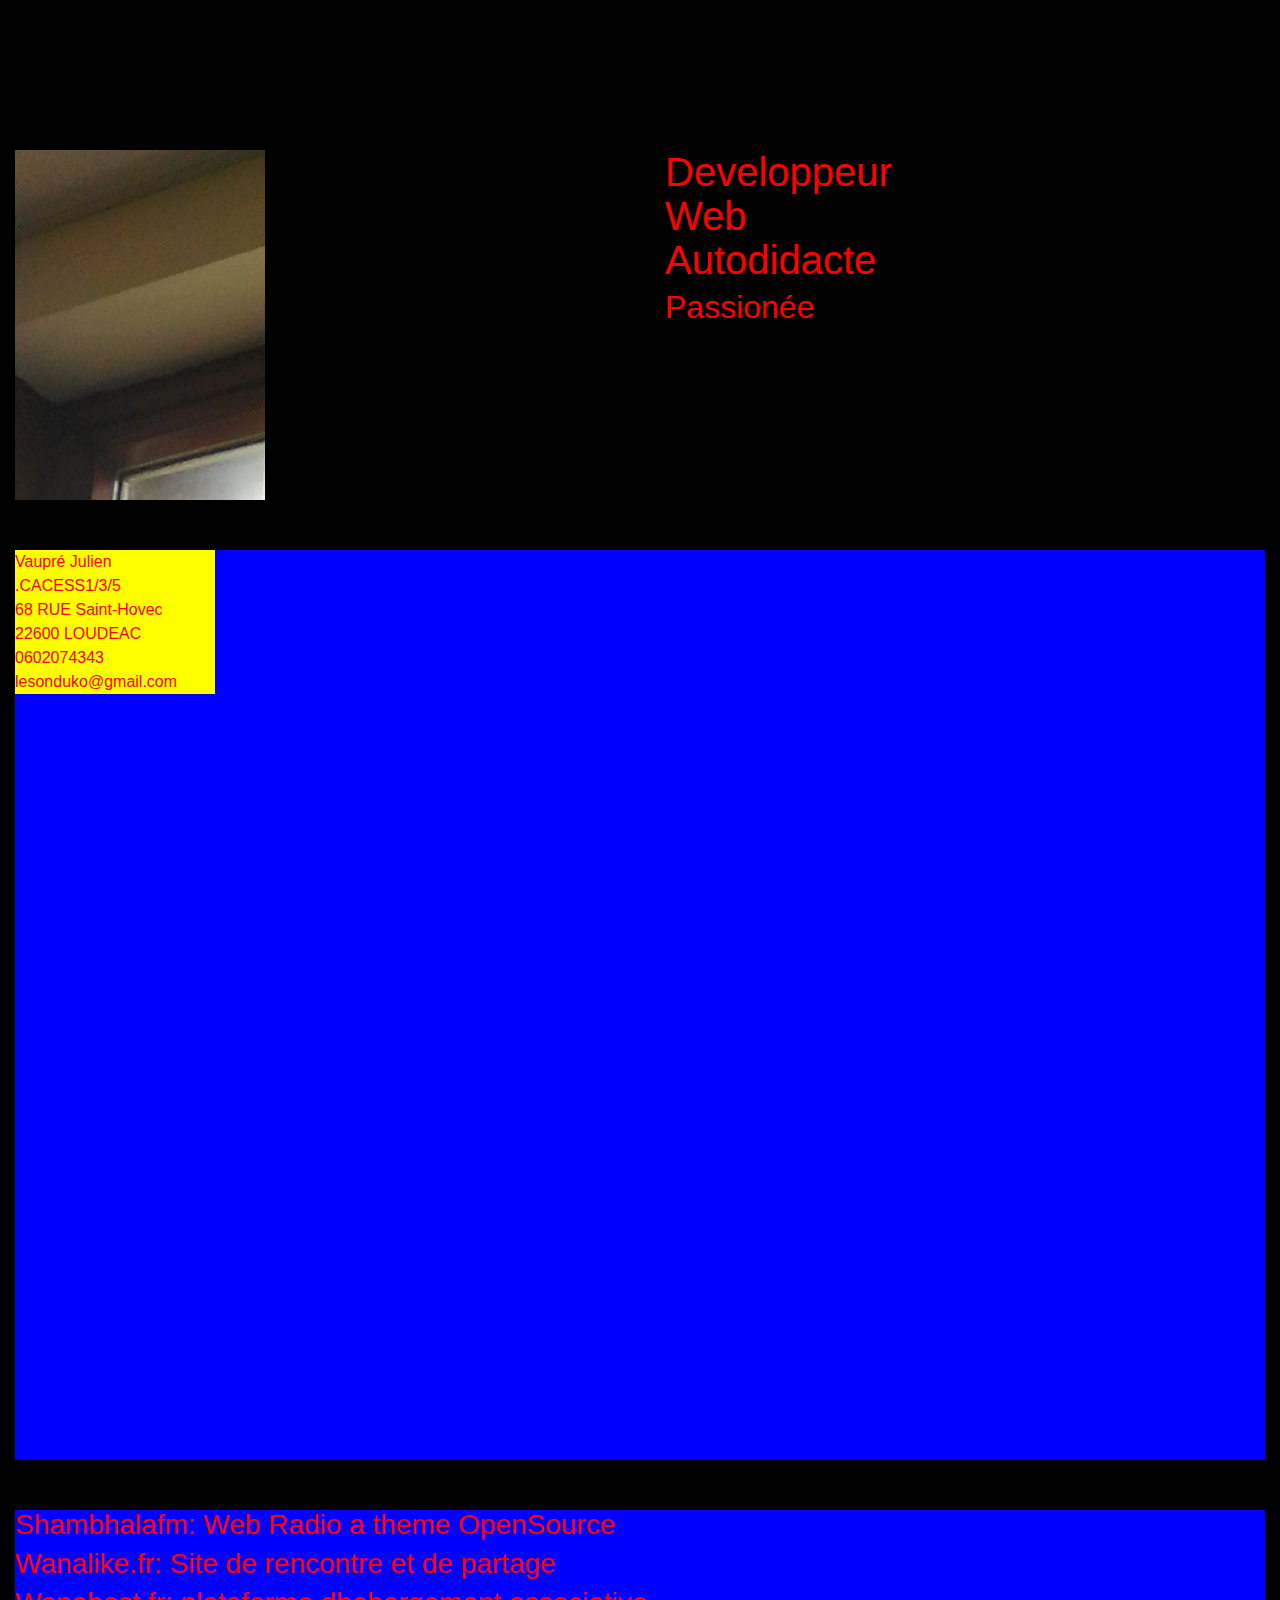
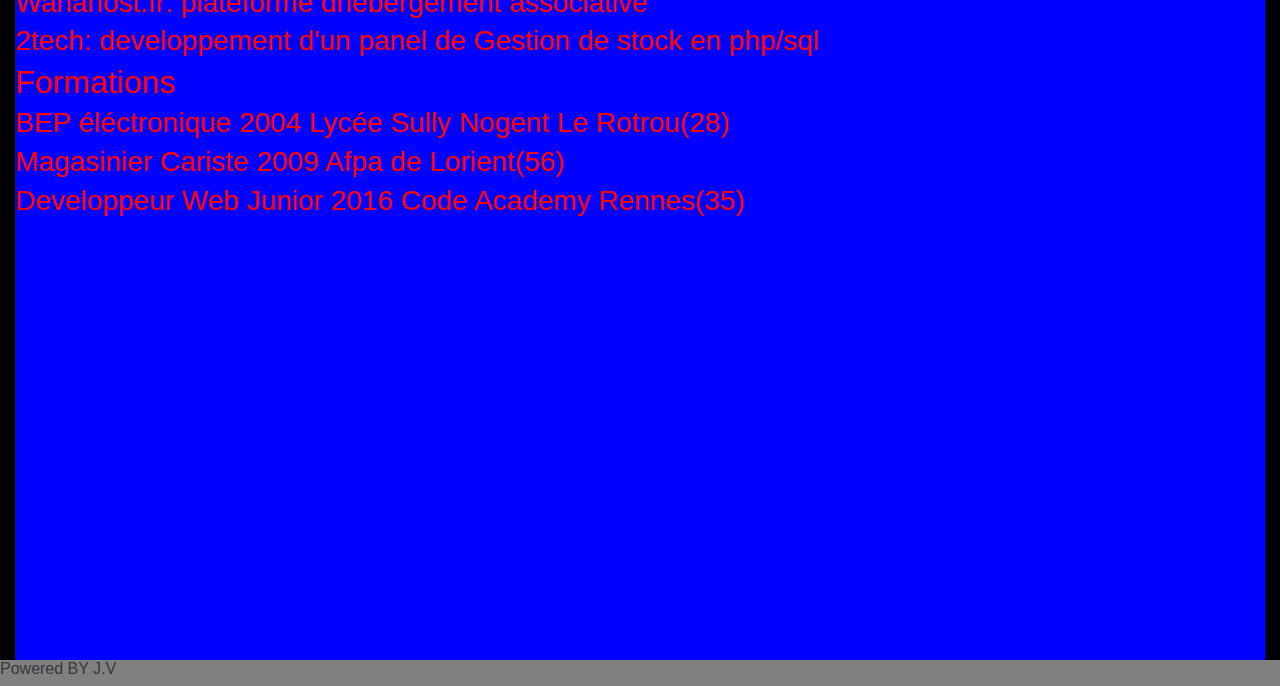
==== JulienV.html @ 18e41a87 "solved js and css in progress" ====
<!DOCTYPE>
<html>
<head>
    <meta charset="utf-8">
    <meta name="viewport" content="width=device-width, initial-scale=1">
  <title>Developper Web</title>
  <!--font-->
  <link href="https://fonts.googleapis.com/css?family=Josefin+Sans" rel="stylesheet" type="text/css">
  <link href="https://fonts.googleapis.com/css?family=Bitter" rel="stylesheet" type="text/css">
  <link href='https://fonts.googleapis.com/css?family=Lobster' rel='stylesheet' type='text/css'>
  <link href='https://fonts.googleapis.com/css?family=Faster+One' rel='stylesheet' type='text/css'> 
  <link href='https://fonts.googleapis.com/css?family=VT323' rel='stylesheet' type='text/css'>
  	<!--view-->	
	  <meta name="viewport" content="width=device-width, initial-scale=1.0">
	  <!--css-->
	  <link rel="stylesheet" href="css/bootstrap.min.css">
	  
	  <link rel="stylesheet" type="text/css" href="css/JulienV.css">
	 
	  <script src="https://maxcdn.bootstrapcdn.com/bootstrap/4.0.0-alpha.4/js/bootstrap.min.js" integrity="sha384-VjEeINv9OSwtWFLAtmc4JCtEJXXBub00gtSnszmspDLCtC0I4z4nqz7rEFbIZLLU" crossorigin="anonymous"></script>



  </head>

  <body>
  <div class="container-fluid">
	<header>
		<div class="pres">
			<h1>Developpeur Web Autodidacte</h1>
			<h2>Passionée</h2>
		</div>
		<div class="photo"></div>
	</header>	

	<section >
			<div class="coord">
				<p> 
					Vaupré Julien<br>
					.CACESS1/3/5 <br>
					68 RUE Saint-Hovec <br>
					22600 LOUDEAC <br>
					0602074343<br>
					lesonduko@gmail.com
				</p>
			</div>
	
			<div class="techno">
				<div class="col-md-3">
			 		<div class="img1"></div>
			 	</div>	
			 	<div class="col-md-3">
			 		<div class="img1"></div>
			 	</div>
			 	<div class="col-md-3">
			 		<div class="img1"></div>
			 	</div>
			 	<div class="col-md-3">
			 		<div class="img1"></div>
			 	</div>
		 	</div>		
    </section>

    <section>
    		<div class="main">
    		
				<div class="proj">
					<img src=""/><h3>Shambhalafm: Web Radio a theme OpenSource</h3>
					<img src=""/><h3>Wanalike.fr: Site de rencontre et de partage </h3>
					<img src=""/><h3>Wanahost.fr: plateforme dhebergement associative</h3>
					<img src=""/><h3>2tech: developpement d'un panel de Gestion de stock en php/sql</h3>
			</div>

				<div class=""></div>
			<div class="form">
					<h2>Formations</h2>
					<h3>BEP éléctronique
             		2004 Lycée Sully Nogent Le Rotrou(28)</h3>
              
             		<h3>Magasinier Cariste
             	 	2009 Afpa de Lorient(56) </h3>
             		<h3>Developpeur Web Junior
             		2016 Code Academy Rennes(35)</h3>		



				</div>
    		</div>	
    </section>
	
	   










	</div>
  </body>

  <footer>
  	<h6>Powered BY J.V</h6>


  </footer>

  </html>
---- css/JulienV.css ----
body{
	margin:0;
	padding:0;
	background-color: grey!important;



}

div.container-fluid{
	
	background-color: black;
	color:red;

}

section{

	background-color: blue;
	margin-top: 50px;
	


}


.photo{

	height: 350px;
	width: 250px;
	/*background-color: red!important;*/
	background:url("../img/me.jpg");
	
}

div.pres{
	padding-top: 150px; 
	margin-left: 650px;
	height: 150px;
	width: 250px;

}

div.coord{
	width:200px;
	background-color:yellow;


}

.techno{
	
	height: 750px;
	width: 1080px;


}

div.img1{
	height: 350px;
	width: 250px;
	background:url("..img/me.jpg");	




}

div.img2{

	height: 350px;
	width: 250px;
	background:url("..img/me.jpg");


	
}

div.img3{


	height: 350px;
	width: 250px;
	background:url("..img/me.jpg");

	
}

div.img4{

	height: 350px;
	width: 250px;
	background:url("..img/me.jpg");

	
}

div.main{

	height: 750px;
	width: 80%;

}
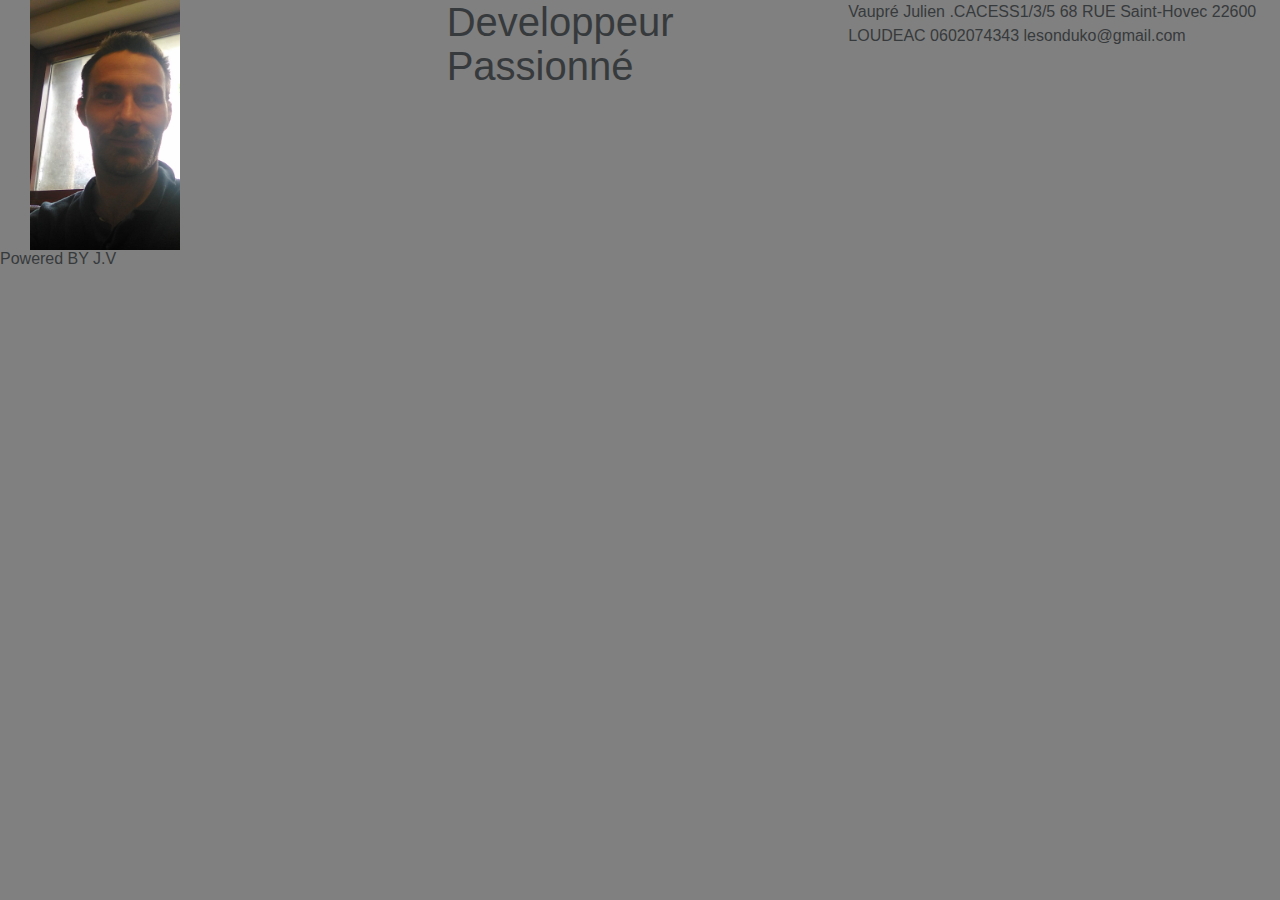
==== commit b419937f: "restarting dev of cv" ====
--- a/JulienV.html
+++ b/JulienV.html
@@ -26,27 +26,24 @@
 
   <body>
   <div class="container-fluid">
-	<header>
-		<div class="pres">
-			<h1>Developpeur Web Autodidacte</h1>
-			<h2>Passionée</h2>
-		</div>
-		<div class="photo"></div>
-	</header>	
-
-	<section >
-			<div class="coord">
-				<p> 
-					Vaupré Julien<br>
-					.CACESS1/3/5 <br>
-					68 RUE Saint-Hovec <br>
-					22600 LOUDEAC <br>
-					0602074343<br>
-					lesonduko@gmail.com
-				</p>
-			</div>
-	
-			<div class="techno">
+  	<header>
+	  	<div class="col-md-4">
+	  		<img src="img/me.jpg" class="photo" alt="">
+	  	</div>
+	  	<div class="col-md-4">
+	  		<h1>Developpeur Passionné</h1>
+	  	</div>		
+	</header>
+  <section>
+		<p> 
+			Vaupré Julien
+			.CACESS1/3/5 
+			68 RUE Saint-Hovec 
+			22600 LOUDEAC 
+			0602074343
+			lesonduko@gmail.com
+		</p>
+  	<div class="techno">
 				<div class="col-md-3">
 			 		<div class="img1"></div>
 			 	</div>	
@@ -59,54 +56,26 @@
 			 	<div class="col-md-3">
 			 		<div class="img1"></div>
 			 	</div>
-		 	</div>		
-    </section>
-
-    <section>
-    		<div class="main">
-    		
-				<div class="proj">
-					<img src=""/><h3>Shambhalafm: Web Radio a theme OpenSource</h3>
-					<img src=""/><h3>Wanalike.fr: Site de rencontre et de partage </h3>
-					<img src=""/><h3>Wanahost.fr: plateforme dhebergement associative</h3>
-					<img src=""/><h3>2tech: developpement d'un panel de Gestion de stock en php/sql</h3>
-			</div>
-
-				<div class=""></div>
-			<div class="form">
-					<h2>Formations</h2>
-					<h3>BEP éléctronique
-             		2004 Lycée Sully Nogent Le Rotrou(28)</h3>
-              
-             		<h3>Magasinier Cariste
-             	 	2009 Afpa de Lorient(56) </h3>
-             		<h3>Developpeur Web Junior
-             		2016 Code Academy Rennes(35)</h3>		
-
-
-
-				</div>
-    		</div>	
-    </section>
-	
-	   
 
 
 
 
+  </section>
+
+  <section>
+  	
 
 
 
+  </section>
+  		
 
 
 
-	</div>
-  </body>
-
+  </div>
   <footer>
   	<h6>Powered BY J.V</h6>
-
-
   </footer>
+	</body>
 
   </html>--- a/css/JulienV.css
+++ b/css/JulienV.css
@@ -4,102 +4,13 @@
 	margin:0;
 	padding:0;
 	background-color: grey!important;
+}
 
 
 
-}
-
-div.container-fluid{
-	
-	background-color: black;
-	color:red;
-
-}
-
-section{
-
-	background-color: blue;
-	margin-top: 50px;
-	
-
-
+.photo{
+	height: 250px;
+	width: 150px;
 }
 
 
-.photo{
-
-	height: 350px;
-	width: 250px;
-	/*background-color: red!important;*/
-	background:url("../img/me.jpg");
-	
-}
-
-div.pres{
-	padding-top: 150px; 
-	margin-left: 650px;
-	height: 150px;
-	width: 250px;
-
-}
-
-div.coord{
-	width:200px;
-	background-color:yellow;
-
-
-}
-
-.techno{
-	
-	height: 750px;
-	width: 1080px;
-
-
-}
-
-div.img1{
-	height: 350px;
-	width: 250px;
-	background:url("..img/me.jpg");	
-
-
-
-
-}
-
-div.img2{
-
-	height: 350px;
-	width: 250px;
-	background:url("..img/me.jpg");
-
-
-	
-}
-
-div.img3{
-
-
-	height: 350px;
-	width: 250px;
-	background:url("..img/me.jpg");
-
-	
-}
-
-div.img4{
-
-	height: 350px;
-	width: 250px;
-	background:url("..img/me.jpg");
-
-	
-}
-
-div.main{
-
-	height: 750px;
-	width: 80%;
-
-}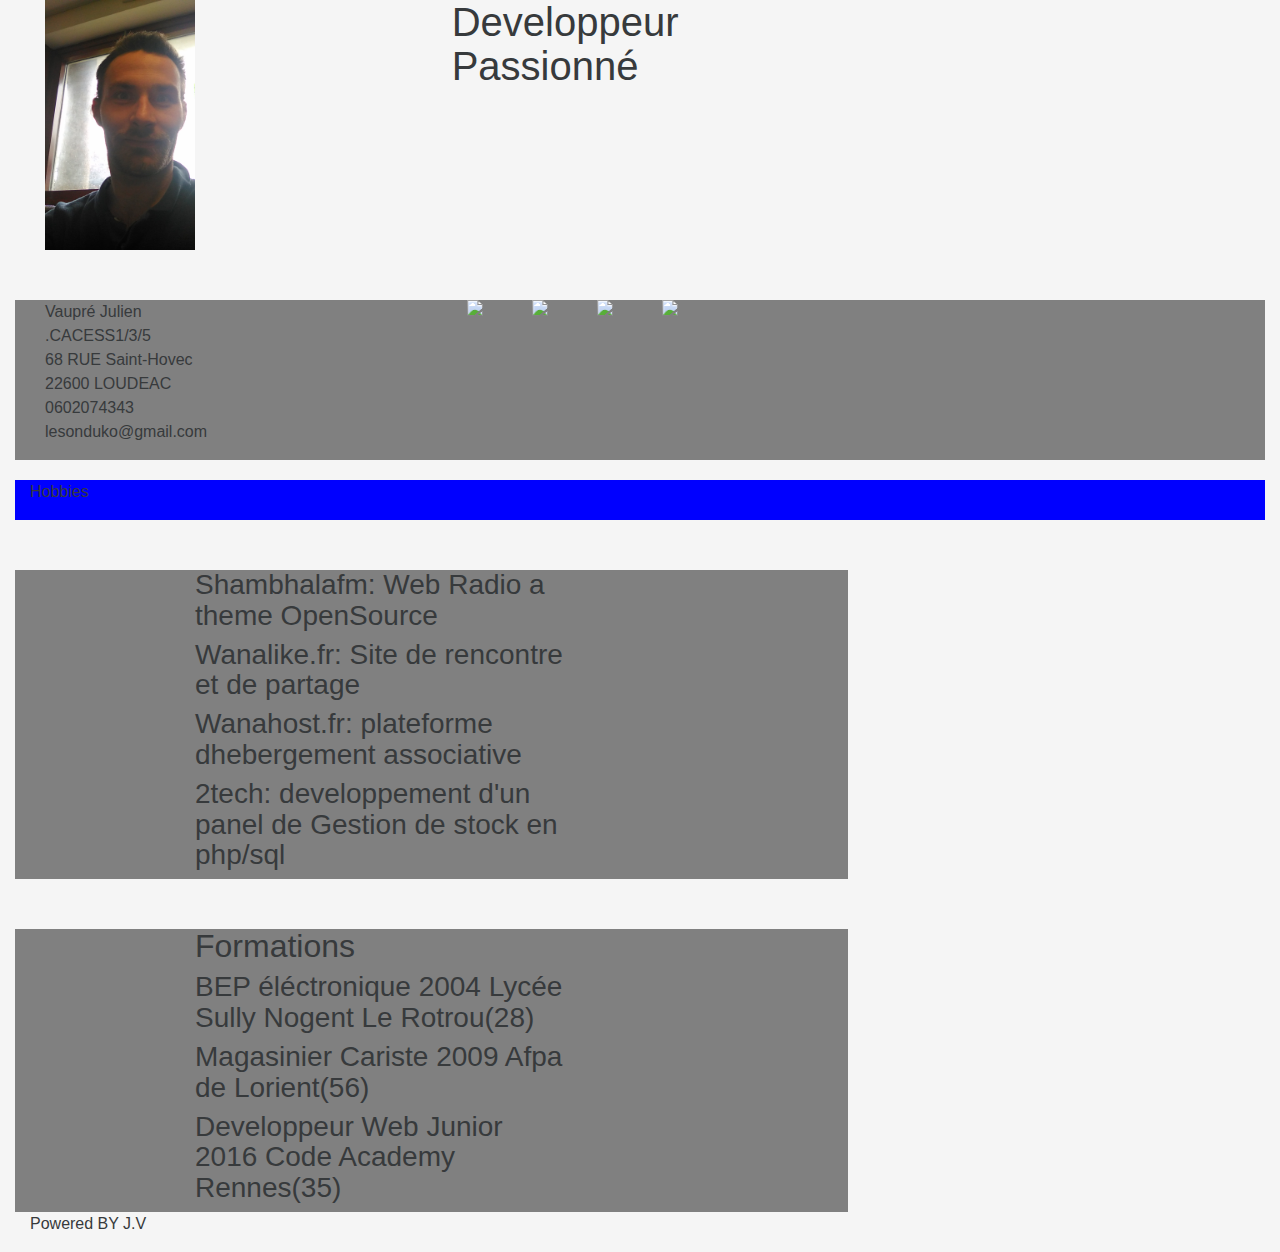
==== commit 70c97187: "delete useless files" ====
--- a/JulienV.html
+++ b/JulienV.html
@@ -27,42 +27,80 @@
   <body>
   <div class="container-fluid">
   	<header>
-	  	<div class="col-md-4">
-	  		<img src="img/me.jpg" class="photo" alt="">
+  		<div class="col-md-12">
+	  		<div class="col-md-4">
+	  			<img src="img/me.jpg" class="photo" alt="">
+	  		</div>
+	  		<div class="col-md-4">
+	  			<h1>Developpeur Passionné	</h1>
+	  		</div>		
 	  	</div>
-	  	<div class="col-md-4">
-	  		<h1>Developpeur Passionné</h1>
-	  	</div>		
 	</header>
-  <section>
-		<p> 
-			Vaupré Julien
-			.CACESS1/3/5 
-			68 RUE Saint-Hovec 
-			22600 LOUDEAC 
-			0602074343
+  <section class="col-lg-12 bottom">
+		<p class="col-lg-4"> 
+			Vaupré Julien<br>
+			.CACESS1/3/5<br> 
+			68 RUE Saint-Hovec<br> 
+			22600 LOUDEAC<br> 
+			0602074343<br>
 			lesonduko@gmail.com
 		</p>
-  	<div class="techno">
-				<div class="col-md-3">
-			 		<div class="img1"></div>
-			 	</div>	
-			 	<div class="col-md-3">
-			 		<div class="img1"></div>
+  	<div>
+  		<div class="col-md-8 top">	
+				
+				<div class="col-md-1">
+			 	<img src="me.jpg">
 			 	</div>
-			 	<div class="col-md-3">
-			 		<div class="img1"></div>
+			 		
+			 	<div class="col-md-1">
+			 		<img src="img1">
 			 	</div>
-			 	<div class="col-md-3">
-			 		<div class="img1"></div>
+			 	
+			 	
+			 	<div class="col-md-1">
+			 		<img src="img1">
 			 	</div>
+			 	
+			 	<div class="col-md-1">
+			 		<img src="img1">
+			 	</div>
+		</div> 	
+ </section>
+ 	<aside class="col-sm-12 col">
+				<p>Hobbies</p>	
+					<img src=""/>
+					<img src=""/>
+					<img src=""/>
+					<img src=""/>
+		</aside>
+
+  <section class="col-lg-8">	 
+		<div class="col-md-6 ">
+			<img src=""/><h3>Shambhalafm: Web Radio a theme OpenSource</h3>
+			<img src=""/><h3>Wanalike.fr: Site de rencontre et de partage </h3>
+			<img src=""/><h3>Wanahost.fr: plateforme dhebergement associative</h3>
+			<img src=""/><h3>2tech: developpement d'un panel de Gestion de stock en php/sql</h3>
+		</div>
+	</section>	
+
+	
+  <section class="col-lg-8">
+  
+  	<div class="col-md-6">
+  		<h2>Formations</h2>
+			<h3>BEP éléctronique
+	     		2004 Lycée Sully Nogent Le Rotrou(28)</h3>
+	      
+	     		<h3>Magasinier Cariste
+	     	 	2009 Afpa de Lorient(56) </h3>
+	     		<h3>Developpeur Web Junior
+	     		2016 Code Academy Rennes(35)</h3>	
+  	</div>
 
 
 
 
-  </section>
-
-  <section>
+  
   	
 
 
@@ -72,10 +110,10 @@
 
 
 
+  <footer class="col-lg-12">
+  	<p>Powered BY J.V</p>
+  </footer>
   </div>
-  <footer>
-  	<h6>Powered BY J.V</h6>
-  </footer>
 	</body>
 
   </html>--- a/css/JulienV.css
+++ b/css/JulienV.css
@@ -1,9 +1,14 @@
+body{
+	background-color: whitesmoke;
+
+}
 
 
-body{
-	margin:0;
-	padding:0;
-	background-color: grey!important;
+
+div.container-fluid{
+
+	
+
 }
 
 
@@ -13,4 +18,37 @@
 	width: 150px;
 }
 
+section{
+	margin-top: 50px;
+	background-color: gray;
+}
 
+
+div.col-lg-8{
+	float:left;
+	color: green;
+}
+
+div.col-md-6{	
+	margin-left: 150px;
+
+
+}
+
+.bottom{
+	margin-bottom: 20px;
+
+
+}
+
+.col{
+	float:right;
+	display: flex;
+}
+
+aside{
+
+	background-color: blue	
+
+}
+
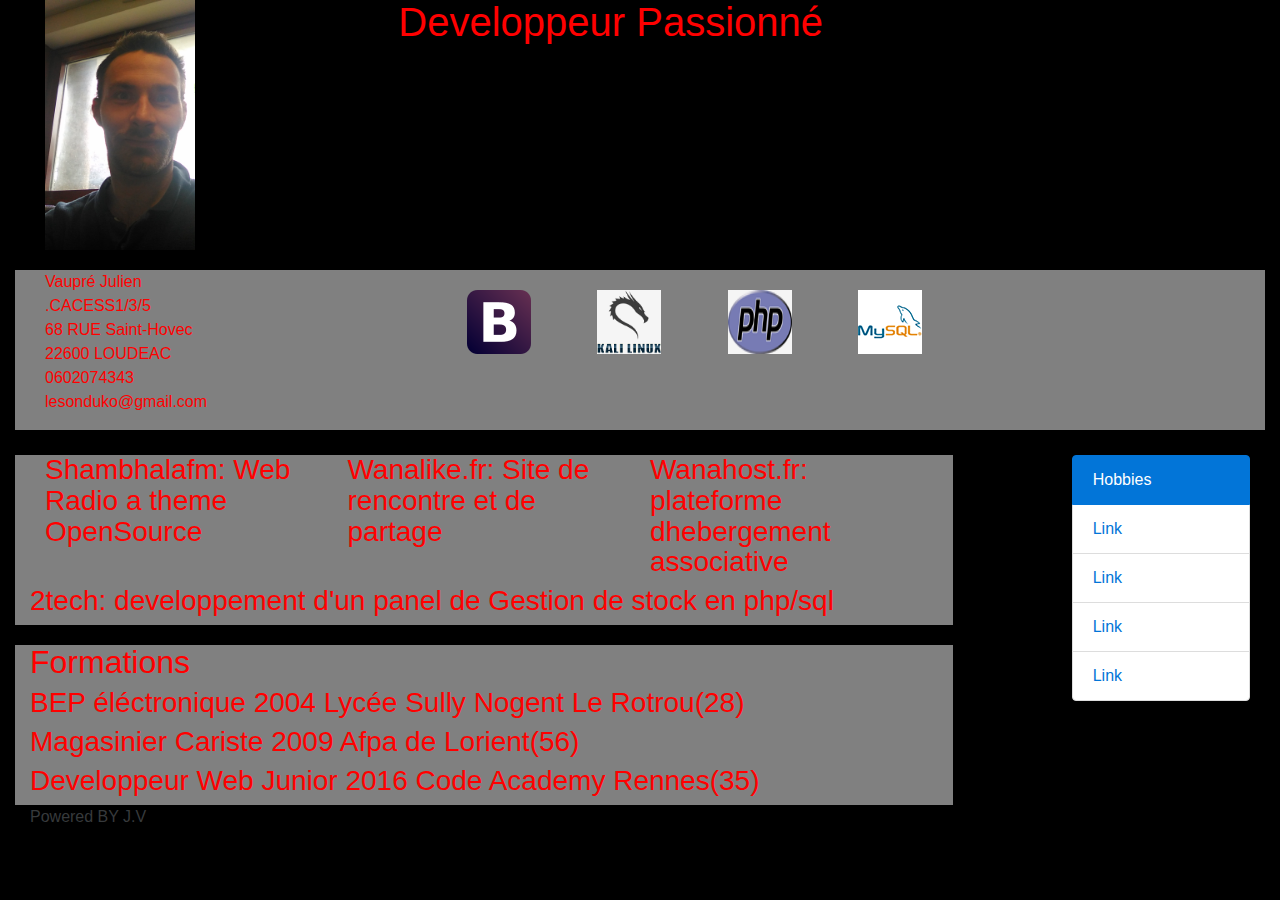
==== commit f60caf95: "position solved,adding logo , color and design in progress" ====
--- a/JulienV.html
+++ b/JulienV.html
@@ -26,16 +26,17 @@
 
   <body>
   <div class="container-fluid">
-  	<header>
+   	<header>
   		<div class="col-md-12">
-	  		<div class="col-md-4">
+	  		<div class="col-md-2">
 	  			<img src="img/me.jpg" class="photo" alt="">
-	  		</div>
-	  		<div class="col-md-4">
-	  			<h1>Developpeur Passionné	</h1>
+	  			</div>
+	  		<div class="col-md-8 red">
+	  			<h1 class="">Developpeur Passionné	</h1>
 	  		</div>		
 	  	</div>
 	</header>
+	<!--contact-->
   <section class="col-lg-12 bottom">
 		<p class="col-lg-4"> 
 			Vaupré Julien<br>
@@ -48,72 +49,69 @@
   	<div>
   		<div class="col-md-8 top">	
 				
-				<div class="col-md-1">
-			 	<img src="me.jpg">
+				<div class="col-md-2">
+			 	<img src="img/Boostrap.png" class="img1" alt="">
 			 	</div>
 			 		
-			 	<div class="col-md-1">
-			 		<img src="img1">
+			 	<div class="col-md-2">
+			 		<img src="img/kali.png" class="img2" alt="">
+			 	</div>
+			 			 	
+			 	<div class="col-md-2">
+			 		<img src="img/php.png" class="img3" alt="">
 			 	</div>
 			 	
-			 	
-			 	<div class="col-md-1">
-			 		<img src="img1">
-			 	</div>
-			 	
-			 	<div class="col-md-1">
-			 		<img src="img1">
+			 	<div class="col-md-2">
+			 		<img src="img/mysql.png" class="img4" alt="">
 			 	</div>
 		</div> 	
  </section>
- 	<aside class="col-sm-12 col">
-				<p>Hobbies</p>	
-					<img src=""/>
-					<img src=""/>
-					<img src=""/>
-					<img src=""/>
-		</aside>
+ 	<!--sidebar hobbies-->
+ 	 <div class="col-xs-4 col-sm-2 sidebar-offcanvas " id="sidebar">
+          <div class="list-group">
+            <a href="#" class="list-group-item active">Hobbies</a>
+            <a href="#" class="list-group-item">Link</a>
+            <a href="#" class="list-group-item">Link</a>
+            <a href="#" class="list-group-item">Link</a>
+            <a href="#" class="list-group-item">Link</a>
+            
+          </div>
+        </div><!--/span-->
 
-  <section class="col-lg-8">	 
-		<div class="col-md-6 ">
+  	<section class="col-lg-9">	 
+		<div class="col-md-4 ">
 			<img src=""/><h3>Shambhalafm: Web Radio a theme OpenSource</h3>
+		</div>
+		<div class="col-md-4 ">	
 			<img src=""/><h3>Wanalike.fr: Site de rencontre et de partage </h3>
+		</div>
+		<div class="col-md-4 ">	
 			<img src=""/><h3>Wanahost.fr: plateforme dhebergement associative</h3>
+		</div>
+		<div class="col-md-4-offset-md-4	
 			<img src=""/><h3>2tech: developpement d'un panel de Gestion de stock en php/sql</h3>
-		</div>
+		</div>	
 	</section>	
 
 	
-  <section class="col-lg-8">
+  	<section class="col-lg-9">
   
-  	<div class="col-md-6">
-  		<h2>Formations</h2>
-			<h3>BEP éléctronique
-	     		2004 Lycée Sully Nogent Le Rotrou(28)</h3>
-	      
-	     		<h3>Magasinier Cariste
-	     	 	2009 Afpa de Lorient(56) </h3>
-	     		<h3>Developpeur Web Junior
-	     		2016 Code Academy Rennes(35)</h3>	
+	  	<div class="col-md-6-offset-md-2">
+	  		<h2>Formations</h2>
+				<h3>BEP éléctronique
+		     		2004 Lycée Sully Nogent Le Rotrou(28)</h3>
+		      
+		     		<h3>Magasinier Cariste
+		     	 	2009 Afpa de Lorient(56) </h3>
+		     		<h3>Developpeur Web Junior
+		     		2016 Code Academy Rennes(35)</h3>	
+	  	</div>
+
+  	</section>
+  	<!--footer-->
+		<footer class="col-lg-12">
+	  		<p>Powered BY J.V</p>
+	  	</footer>
   	</div>
-
-
-
-
-  
-  	
-
-
-
-  </section>
-  		
-
-
-
-  <footer class="col-lg-12">
-  	<p>Powered BY J.V</p>
-  </footer>
-  </div>
-	</body>
-
-  </html>+</body>
+</html>--- a/css/JulienV.css
+++ b/css/JulienV.css
@@ -1,5 +1,5 @@
 body{
-	background-color: whitesmoke;
+	background-color: black;
 
 }
 
@@ -11,6 +11,10 @@
 
 }
 
+.red{
+	color:red!important;
+	margin-left: 150px!important;
+}
 
 
 .photo{
@@ -18,37 +22,97 @@
 	width: 150px;
 }
 
+.img1{
+	height: 64px;
+	width: 64px;
+	margin-top: 20px;
+
+}
+
+.img2{
+	height: 64px;
+	width: 64px;
+	background-color: whitesmoke;
+	margin-top: 20px;
+	
+}
+
+.img3{
+	height: 64px;
+	width: 64px;
+	background-color: whitesmoke;
+	margin-top: 20px;
+	
+}
+
+.img4{
+	height: 64px;
+	width: 64px;
+	background-color: whitesmoke;
+	margin-top: 20px;
+	
+}
+
 section{
-	margin-top: 50px;
-	background-color: gray;
+	margin-top: 20px;
+	background-color: grey;
+	color: red;
 }
 
 
+
+div.col-lg-9{
+	background-color: grey;
+
+}
+
 div.col-lg-8{
 	float:left;
-	color: green;
+	color: red;
+	
 }
 
 div.col-md-6{	
-	margin-left: 150px;
+	float:none;
+}
+
+div.col-md-4{
+	float: left;
+	margin: 0;
+	background-color: grey;
+	color: red;
+}
+
+.center{
+	margin-left: 50px!important;
+
+}
+div.col-md-4-offset-md-5{
+	background-color: black;
+	color:red;
+}
+
+.left{
+	margin-left: 50px!important;
 
 
 }
 
 .bottom{
-	margin-bottom: 20px;
+	margin-bottom: 5px;
+	background-color: grey;
 
 
 }
 
-.col{
+
+
+
+div.col-xs-4{
+	margin-top:20px;
 	float:right;
-	display: flex;
-}
 
-aside{
 
-	background-color: blue	
 
-}
 
+}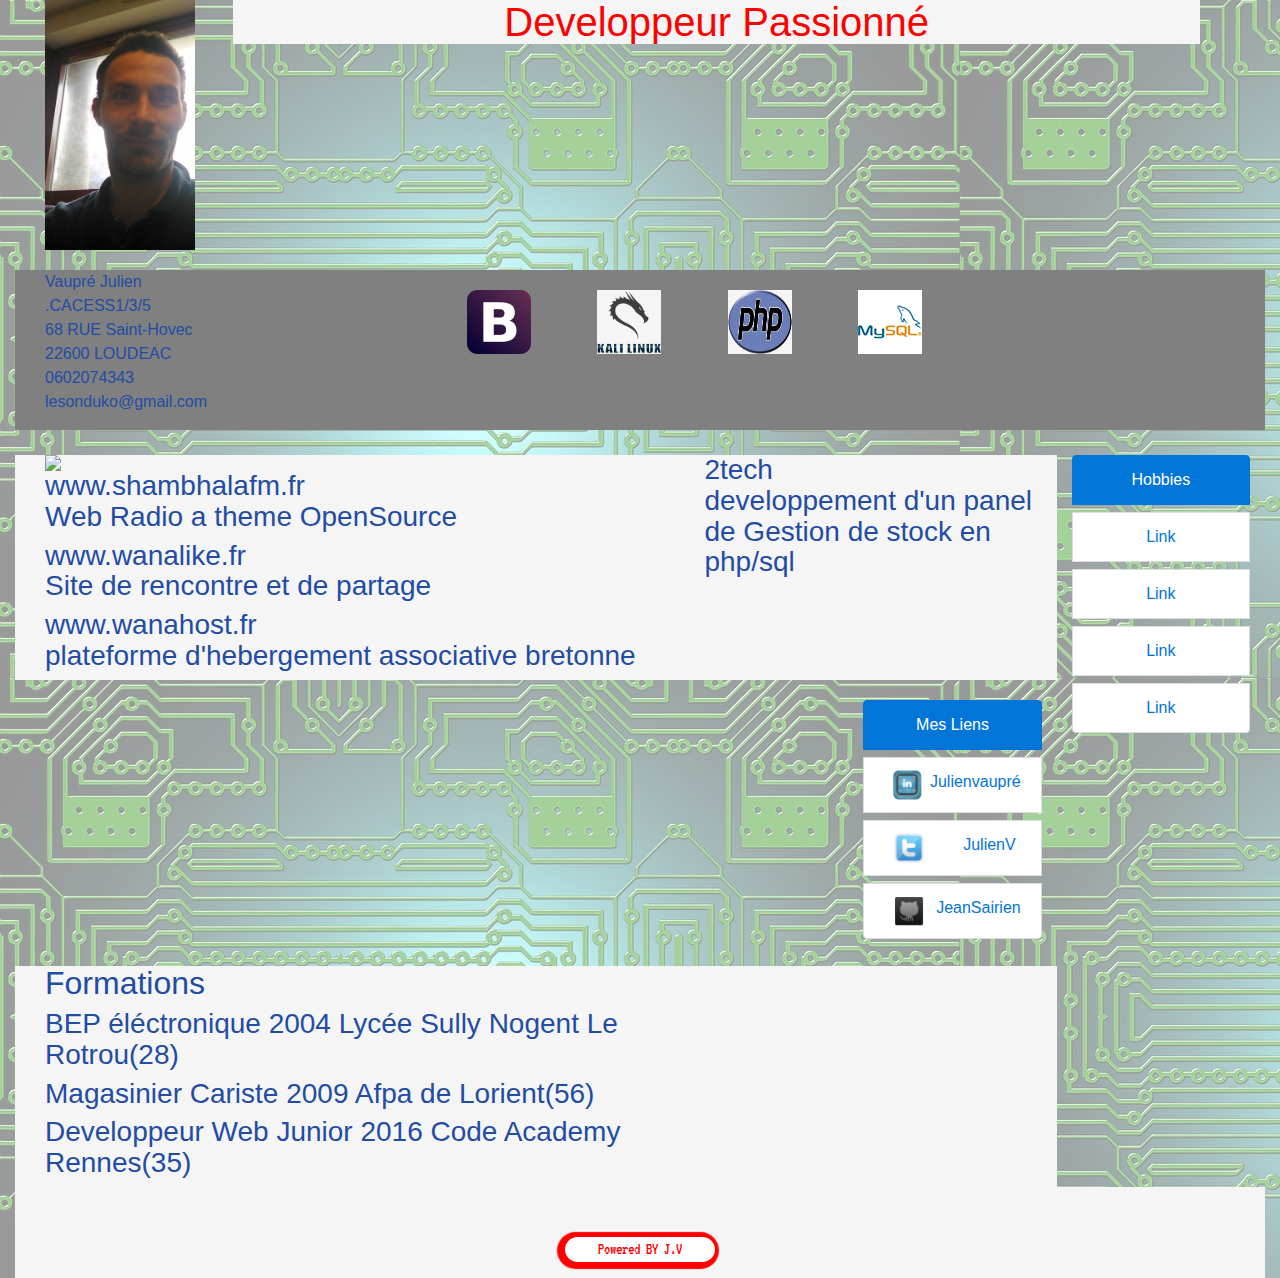
==== commit 1d70cd28: "ad icon if ling and hobbie and positionnement solved" ====
--- a/JulienV.html
+++ b/JulienV.html
@@ -2,116 +2,139 @@
 <!DOCTYPE>
 <html>
 <head>
-    <meta charset="utf-8">
-    <meta name="viewport" content="width=device-width, initial-scale=1">
-  <title>Developper Web</title>
-  <!--font-->
-  <link href="https://fonts.googleapis.com/css?family=Josefin+Sans" rel="stylesheet" type="text/css">
-  <link href="https://fonts.googleapis.com/css?family=Bitter" rel="stylesheet" type="text/css">
-  <link href='https://fonts.googleapis.com/css?family=Lobster' rel='stylesheet' type='text/css'>
-  <link href='https://fonts.googleapis.com/css?family=Faster+One' rel='stylesheet' type='text/css'> 
-  <link href='https://fonts.googleapis.com/css?family=VT323' rel='stylesheet' type='text/css'>
-  	<!--view-->	
-	  <meta name="viewport" content="width=device-width, initial-scale=1.0">
-	  <!--css-->
-	  <link rel="stylesheet" href="css/bootstrap.min.css">
-	  
-	  <link rel="stylesheet" type="text/css" href="css/JulienV.css">
-	 
-	  <script src="https://maxcdn.bootstrapcdn.com/bootstrap/4.0.0-alpha.4/js/bootstrap.min.js" integrity="sha384-VjEeINv9OSwtWFLAtmc4JCtEJXXBub00gtSnszmspDLCtC0I4z4nqz7rEFbIZLLU" crossorigin="anonymous"></script>
+	<meta charset="utf-8">
+	<meta name="viewport" content="width=device-width, initial-scale=1">
+	<title>Developper Web</title>
+	<!--font-->
+	<link href="https://fonts.googleapis.com/css?family=Josefin+Sans" rel="stylesheet" type="text/css">
+	<link href="https://fonts.googleapis.com/css?family=Bitter" rel="stylesheet" type="text/css">
+	<link href='https://fonts.googleapis.com/css?family=Lobster' rel='stylesheet' type='text/css'>
+	<link href='https://fonts.googleapis.com/css?family=Faster+One' rel='stylesheet' type='text/css'> 
+	<link href='https://fonts.googleapis.com/css?family=VT323' rel='stylesheet' type='text/css'>
+	<!--view-->	
+	<meta name="viewport" content="width=device-width, initial-scale=1.0">
+	<!--css-->
+	<link rel="stylesheet" href="css/bootstrap.min.css">
+
+	<link rel="stylesheet" type="text/css" href="css/JulienV.css">
+
+	<script src="https://maxcdn.bootstrapcdn.com/bootstrap/4.0.0-alpha.4/js/bootstrap.min.js" integrity="sha384-VjEeINv9OSwtWFLAtmc4JCtEJXXBub00gtSnszmspDLCtC0I4z4nqz7rEFbIZLLU" crossorigin="anonymous"></script>
 
 
 
-  </head>
+</head>
 
-  <body>
-  <div class="container-fluid">
-   	<header>
-  		<div class="col-md-12">
-	  		<div class="col-md-2">
-	  			<img src="img/me.jpg" class="photo" alt="">
-	  			</div>
-	  		<div class="col-md-8 red">
-	  			<h1 class="">Developpeur Passionné	</h1>
-	  		</div>		
-	  	</div>
-	</header>
-	<!--contact-->
-  <section class="col-lg-12 bottom">
-		<p class="col-lg-4"> 
-			Vaupré Julien<br>
-			.CACESS1/3/5<br> 
-			68 RUE Saint-Hovec<br> 
-			22600 LOUDEAC<br> 
-			0602074343<br>
-			lesonduko@gmail.com
-		</p>
-  	<div>
-  		<div class="col-md-8 top">	
-				
-				<div class="col-md-2">
-			 	<img src="img/Boostrap.png" class="img1" alt="">
-			 	</div>
-			 		
-			 	<div class="col-md-2">
-			 		<img src="img/kali.png" class="img2" alt="">
-			 	</div>
-			 			 	
-			 	<div class="col-md-2">
-			 		<img src="img/php.png" class="img3" alt="">
-			 	</div>
-			 	
-			 	<div class="col-md-2">
-			 		<img src="img/mysql.png" class="img4" alt="">
-			 	</div>
-		</div> 	
- </section>
- 	<!--sidebar hobbies-->
- 	 <div class="col-xs-4 col-sm-2 sidebar-offcanvas " id="sidebar">
-          <div class="list-group">
-            <a href="#" class="list-group-item active">Hobbies</a>
-            <a href="#" class="list-group-item">Link</a>
-            <a href="#" class="list-group-item">Link</a>
-            <a href="#" class="list-group-item">Link</a>
-            <a href="#" class="list-group-item">Link</a>
-            
-          </div>
-        </div><!--/span-->
+<body>
+	<div class="opac">
+		<div class="container-fluid">
+			<header>
+				<div class="col-md-12">
+					<div class="col-md-2">
+						<img src="img/me.jpg" class="photo" alt="" />
+					</div>
 
-  	<section class="col-lg-9">	 
-		<div class="col-md-4 ">
-			<img src=""/><h3>Shambhalafm: Web Radio a theme OpenSource</h3>
-		</div>
-		<div class="col-md-4 ">	
-			<img src=""/><h3>Wanalike.fr: Site de rencontre et de partage </h3>
-		</div>
-		<div class="col-md-4 ">	
-			<img src=""/><h3>Wanahost.fr: plateforme dhebergement associative</h3>
-		</div>
-		<div class="col-md-4-offset-md-4	
-			<img src=""/><h3>2tech: developpement d'un panel de Gestion de stock en php/sql</h3>
-		</div>	
-	</section>	
+					<h1 class="red">Developpeur Passionné	</h1>
 
-	
-  	<section class="col-lg-9">
-  
-	  	<div class="col-md-6-offset-md-2">
-	  		<h2>Formations</h2>
-				<h3>BEP éléctronique
-		     		2004 Lycée Sully Nogent Le Rotrou(28)</h3>
-		      
-		     		<h3>Magasinier Cariste
-		     	 	2009 Afpa de Lorient(56) </h3>
-		     		<h3>Developpeur Web Junior
-		     		2016 Code Academy Rennes(35)</h3>	
-	  	</div>
+				</div>
+			</header>
+			<!--contact-->
+			<section class="col-lg-12 bottom">
+				<p class="col-lg-4"> 
+					Vaupré Julien<br />
+					.CACESS1/3/5<br /> 
+					68 RUE Saint-Hovec<br /> 
+					22600 LOUDEAC<br /> 
+					0602074343<br />
+					lesonduko@gmail.com
+				</p>
 
-  	</section>
-  	<!--footer-->
-		<footer class="col-lg-12">
-	  		<p>Powered BY J.V</p>
-	  	</footer>
-  	</div>
-</body>
-</html>+				<div class="col-md-8 top">	
+
+					<div class="col-md-2">
+						<img src="img/Boostrap.png" class="img1" alt="" />
+					</div>
+
+					<div class="col-md-2">
+						<img src="img/kali.png" class="img2" alt="" />
+					</div>
+
+					<div class="col-md-2">
+						<img src="img/php.png" class="img3" alt="" />
+					</div>
+
+					<div class="col-md-2">
+						<img src="img/mysql.png" class="img4" alt="" />
+					</div>
+				</div> 	
+			</section>
+			<!--sidebar hobbies-->
+			<div class="col-xs-4 col-sm-2 sidebar-offcanvas " id="sidebar">
+				<div class="list-group">
+					<a href="#" class="list-group-item active">Hobbies</a>
+					<a href="#" class="list-group-item">Link</a>
+					<a href="#" class="list-group-item">Link</a>
+					<a href="#" class="list-group-item">Link</a>
+					<a href="#" class="list-group-item">Link</a>
+
+				</div>
+			</div><!--/span-->
+
+			<section class="col-lg-10">	 
+				<div class="col-md-8 ">
+					<img src="img/" /><h3>www.shambhalafm.fr<br />
+					Web Radio a theme OpenSource</h3>
+				</div>
+				<div class="col-md-8 ">	
+					<img src="" /><h3>www.wanalike.fr<br />
+					Site de rencontre et de partage </h3>
+				</div>
+				<div class="col-md-8 ">	
+					<img src="" /><h3>www.wanahost.fr <br />
+					plateforme d'hebergement associative bretonne</h3>
+				</div>
+				<div class="col-md-8-">	
+					<img src="" /><h3>2tech<br />
+					developpement d'un panel de Gestion de stock en php/sql</h3>
+				</div>	
+			</section>	
+
+			<div class="col-xs-4 col-sm-2 sidebar-offcanvas down " id="sidebar">
+				<div class="list-group">
+					<a href="#" class="list-group-item active">Mes Liens</a>
+
+					<a href="#" class="list-group-item">
+					<img class="in" src="img/in.png"/>Julienvaupré</a>
+
+					<a href="#" class="list-group-item coll"><img class="twit" src="img/twit.png"/>JulienV</a>
+
+					<a href="#" class="list-group-item"><img class="git" src="img/git.png "/> JeanSairien</a>
+				</div>
+			</div><!--/span-->
+
+
+			<section class="col-lg-10">
+
+				<div class="col-md-8">
+					<h2>Formations</h2>
+					<h3>BEP éléctronique
+						2004 Lycée Sully Nogent Le Rotrou(28)</h3>
+
+						<h3>Magasinier Cariste
+							2009 Afpa de Lorient(56) </h3>
+							<h3>Developpeur Web Junior
+								2016 Code Academy Rennes(35)</h3>
+								
+
+							</div>
+
+						</section>
+						<!--footer-->
+						<footer class="col-lg-12">
+						<p class="nintendo">Powered BY J.V</p>
+						</footer>
+					</div>
+
+				</div>
+			</body>
+			
+			</html>--- a/css/JulienV.css
+++ b/css/JulienV.css
@@ -1,5 +1,11 @@
+*{
+	margin: 0 auto;
+	padding: 0 auto;
+}
+
+
 body{
-	background-color: black;
+	background:url("../img/circuit.jpg");
 
 }
 
@@ -11,9 +17,19 @@
 
 }
 
+div.opac{
+
+	background:rgba(255,255,255, 0.6);
+
+}
+
 .red{
+	display:flex;
+	justify-content: center;
+	background-color: whitesmoke; 
 	color:red!important;
-	margin-left: 150px!important;
+	margin-right: 50px;
+	
 }
 
 
@@ -22,6 +38,9 @@
 	width: 150px;
 }
 
+
+
+
 .img1{
 	height: 64px;
 	width: 64px;
@@ -55,22 +74,17 @@
 
 section{
 	margin-top: 20px;
-	background-color: grey;
-	color: red;
+	background-color: whitesmoke;
+	color: #234CA5;
 }
 
 
 
 div.col-lg-9{
-	background-color: grey;
-
-}
-
-div.col-lg-8{
-	float:left;
-	color: red;
-	
-}
+	background-color: whitesmoke;
+
+}
+
 
 div.col-md-6{	
 	float:none;
@@ -79,7 +93,7 @@
 div.col-md-4{
 	float: left;
 	margin: 0;
-	background-color: grey;
+	background-color: whitesmoke;
 	color: red;
 }
 
@@ -87,10 +101,7 @@
 	margin-left: 50px!important;
 
 }
-div.col-md-4-offset-md-5{
-	background-color: black;
-	color:red;
-}
+
 
 .left{
 	margin-left: 50px!important;
@@ -105,14 +116,88 @@
 
 }
 
+div.col-md-6{
+	display:flex;
+	justify-content: space-around;
+
+}
 
 
 
 div.col-xs-4{
 	margin-top:20px;
 	float:right;
-
-
-
-
+}
+
+.list-group-item{
+
+	display: flex;
+	justify-content: center;
+	margin-bottom: 7px;
+
+}
+
+.coll{
+	padding-right: 25px;
+
+
+}
+
+div.col-xs-4.col-sm-2.sidebar-offcanvas{
+	margin-top: 20px;
+}
+
+.down{
+
+	margin-bottom: 7px;
+}
+
+.in{
+	height: 30px;
+	width: 30px;
+	display:flex;
+	justify-content: center;
+}
+
+.twit{
+	float: left;
+	height: 30px;
+	width: 30px;
+	margin-left: 10px;
+}
+
+.git{
+	float: left;
+	height: 30px;
+	width: 30px;
+	margin-left: 10px;
+}
+
+@media print{
+	a[href]:after {
+	    content: " (" attr(href) ")";
+	  }
+}
+
+footer{
+	
+	display: flex;
+	justify-content: center;
+	background-color: whitesmoke;
+	
+}
+
+p.nintendo{
+	height: 25px;
+	width: 150px;
+	display:flex;
+	justify-content: center;
+	color: red;
+	font-family:"VT323";
+	color:red;
+	box-shadow: -2px 1px 1px 6px ;
+	border-radius: 100px;
+	border-color: red;
+	background-color: white;
+	margin-top:50px;
 }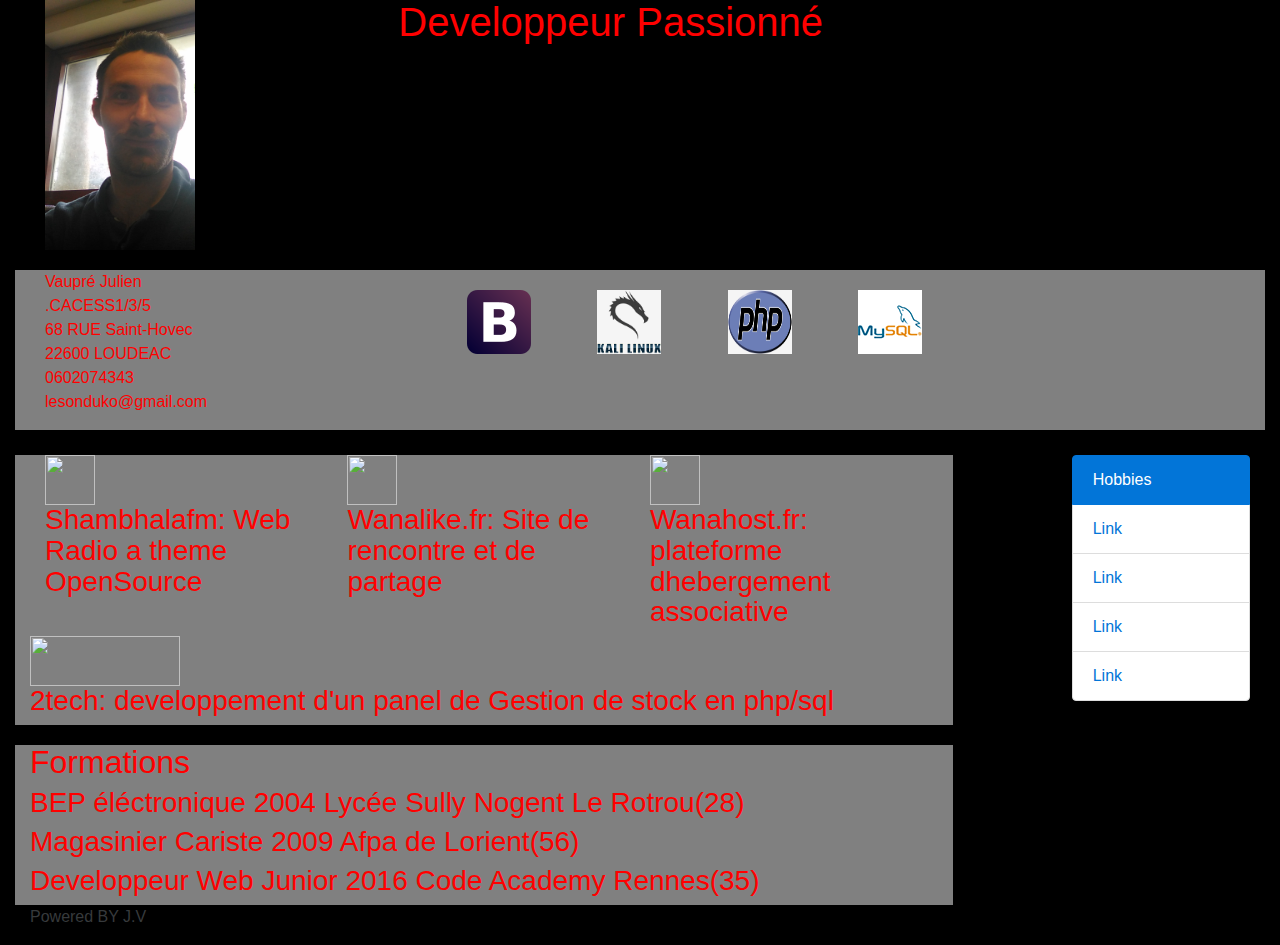
==== commit b56b45e9: "upload de la dernier version" ====
--- a/JulienV.html
+++ b/JulienV.html
@@ -2,139 +2,116 @@
 <!DOCTYPE>
 <html>
 <head>
-	<meta charset="utf-8">
-	<meta name="viewport" content="width=device-width, initial-scale=1">
-	<title>Developper Web</title>
-	<!--font-->
-	<link href="https://fonts.googleapis.com/css?family=Josefin+Sans" rel="stylesheet" type="text/css">
-	<link href="https://fonts.googleapis.com/css?family=Bitter" rel="stylesheet" type="text/css">
-	<link href='https://fonts.googleapis.com/css?family=Lobster' rel='stylesheet' type='text/css'>
-	<link href='https://fonts.googleapis.com/css?family=Faster+One' rel='stylesheet' type='text/css'> 
-	<link href='https://fonts.googleapis.com/css?family=VT323' rel='stylesheet' type='text/css'>
-	<!--view-->	
-	<meta name="viewport" content="width=device-width, initial-scale=1.0">
-	<!--css-->
-	<link rel="stylesheet" href="css/bootstrap.min.css">
-
-	<link rel="stylesheet" type="text/css" href="css/JulienV.css">
-
-	<script src="https://maxcdn.bootstrapcdn.com/bootstrap/4.0.0-alpha.4/js/bootstrap.min.js" integrity="sha384-VjEeINv9OSwtWFLAtmc4JCtEJXXBub00gtSnszmspDLCtC0I4z4nqz7rEFbIZLLU" crossorigin="anonymous"></script>
+    <meta charset="utf-8">
+    <meta name="viewport" content="width=device-width, initial-scale=1">
+  <title>Developper Web</title>
+  <!--font-->
+  <link href="https://fonts.googleapis.com/css?family=Josefin+Sans" rel="stylesheet" type="text/css">
+  <link href="https://fonts.googleapis.com/css?family=Bitter" rel="stylesheet" type="text/css">
+  <link href='https://fonts.googleapis.com/css?family=Lobster' rel='stylesheet' type='text/css'>
+  <link href='https://fonts.googleapis.com/css?family=Faster+One' rel='stylesheet' type='text/css'> 
+  <link href='https://fonts.googleapis.com/css?family=VT323' rel='stylesheet' type='text/css'>
+  	<!--view-->	
+	  <meta name="viewport" content="width=device-width, initial-scale=1.0">
+	  <!--css-->
+	  <link rel="stylesheet" href="css/bootstrap.min.css">
+	  
+	  <link rel="stylesheet" type="text/css" href="css/JulienV.css">
+	 
+	  <script src="https://maxcdn.bootstrapcdn.com/bootstrap/4.0.0-alpha.4/js/bootstrap.min.js" integrity="sha384-VjEeINv9OSwtWFLAtmc4JCtEJXXBub00gtSnszmspDLCtC0I4z4nqz7rEFbIZLLU" crossorigin="anonymous"></script>
 
 
 
-</head>
+  </head>
 
-<body>
-	<div class="opac">
-		<div class="container-fluid">
-			<header>
-				<div class="col-md-12">
-					<div class="col-md-2">
-						<img src="img/me.jpg" class="photo" alt="" />
-					</div>
+  <body>
+  <div class="container-fluid">
+   	<header>
+  		<div class="col-md-12">
+	  		<div class="col-md-2">
+	  			<img src="img/me.jpg" class="photo" alt="">
+	  			</div>
+	  		<div class="col-md-8 red">
+	  			<h1 class="">Developpeur Passionné	</h1>
+	  		</div>		
+	  	</div>
+	</header>
+	<!--contact-->
+  <section class="col-lg-12 bottom">
+		<p class="col-lg-4"> 
+			Vaupré Julien<br>
+			.CACESS1/3/5<br> 
+			68 RUE Saint-Hovec<br> 
+			22600 LOUDEAC<br> 
+			0602074343<br>
+			lesonduko@gmail.com
+		</p>
+  	<div>
+  		<div class="col-md-8 top">	
+				
+				<div class="col-md-2">
+			 	<img src="img/Boostrap.png" class="img1" alt="">
+			 	</div>
+			 		
+			 	<div class="col-md-2">
+			 		<img src="img/kali.png" class="img2" alt="">
+			 	</div>
+			 			 	
+			 	<div class="col-md-2">
+			 		<img src="img/php.png" class="img3" alt="">
+			 	</div>
+			 	
+			 	<div class="col-md-2">
+			 		<img src="img/mysql.png" class="img4" alt="">
+			 	</div>
+		</div> 	
+ </section>
+ 	<!--sidebar hobbies-->
+ 	 <div class="col-xs-4 col-sm-2 sidebar-offcanvas " id="sidebar">
+          <div class="list-group">
+            <a href="#" class="list-group-item active">Hobbies</a>
+            <a href="#" class="list-group-item">Link</a>
+            <a href="#" class="list-group-item">Link</a>
+            <a href="#" class="list-group-item">Link</a>
+            <a href="#" class="list-group-item">Link</a>
+            
+          </div>
+        </div><!--/span-->
 
-					<h1 class="red">Developpeur Passionné	</h1>
+  	<section class="col-lg-9">	 
+		<div class="col-md-4 ">
+			<img src="img/logo.jpg" class="sh"/><h3>Shambhalafm: Web Radio a theme OpenSource</h3>
+		</div>
+		<div class="col-md-4 ">	
+			<img src="img/wanalike.png" class="like"/><h3>Wanalike.fr: Site de rencontre et de partage </h3>
+		</div>
+		<div class="col-md-4 ">	
+			<img src="img/wanahost.png" class="host"/><h3>Wanahost.fr: plateforme dhebergement associative</h3>
+		</div>
+		<div class="col-md-4-offset-md-4">	
+			<img src="img/2tech.jpg"  height="50px" width="150px" /><h3>2tech: developpement d'un panel de Gestion de stock en php/sql</h3>
+		</div>	
+	</section>	
 
-				</div>
-			</header>
-			<!--contact-->
-			<section class="col-lg-12 bottom">
-				<p class="col-lg-4"> 
-					Vaupré Julien<br />
-					.CACESS1/3/5<br /> 
-					68 RUE Saint-Hovec<br /> 
-					22600 LOUDEAC<br /> 
-					0602074343<br />
-					lesonduko@gmail.com
-				</p>
+	
+  	<section class="col-lg-9">
+  
+	  	<div class="col-md-6-offset-md-2">
+	  		<h2>Formations</h2>
+				<h3>BEP éléctronique
+		     		2004 Lycée Sully Nogent Le Rotrou(28)</h3>
+		      
+		     		<h3>Magasinier Cariste
+		     	 	2009 Afpa de Lorient(56) </h3>
+		     		<h3>Developpeur Web Junior
+		     		2016 Code Academy Rennes(35)</h3>	
+	  	</div>
 
-				<div class="col-md-8 top">	
-
-					<div class="col-md-2">
-						<img src="img/Boostrap.png" class="img1" alt="" />
-					</div>
-
-					<div class="col-md-2">
-						<img src="img/kali.png" class="img2" alt="" />
-					</div>
-
-					<div class="col-md-2">
-						<img src="img/php.png" class="img3" alt="" />
-					</div>
-
-					<div class="col-md-2">
-						<img src="img/mysql.png" class="img4" alt="" />
-					</div>
-				</div> 	
-			</section>
-			<!--sidebar hobbies-->
-			<div class="col-xs-4 col-sm-2 sidebar-offcanvas " id="sidebar">
-				<div class="list-group">
-					<a href="#" class="list-group-item active">Hobbies</a>
-					<a href="#" class="list-group-item">Link</a>
-					<a href="#" class="list-group-item">Link</a>
-					<a href="#" class="list-group-item">Link</a>
-					<a href="#" class="list-group-item">Link</a>
-
-				</div>
-			</div><!--/span-->
-
-			<section class="col-lg-10">	 
-				<div class="col-md-8 ">
-					<img src="img/" /><h3>www.shambhalafm.fr<br />
-					Web Radio a theme OpenSource</h3>
-				</div>
-				<div class="col-md-8 ">	
-					<img src="" /><h3>www.wanalike.fr<br />
-					Site de rencontre et de partage </h3>
-				</div>
-				<div class="col-md-8 ">	
-					<img src="" /><h3>www.wanahost.fr <br />
-					plateforme d'hebergement associative bretonne</h3>
-				</div>
-				<div class="col-md-8-">	
-					<img src="" /><h3>2tech<br />
-					developpement d'un panel de Gestion de stock en php/sql</h3>
-				</div>	
-			</section>	
-
-			<div class="col-xs-4 col-sm-2 sidebar-offcanvas down " id="sidebar">
-				<div class="list-group">
-					<a href="#" class="list-group-item active">Mes Liens</a>
-
-					<a href="#" class="list-group-item">
-					<img class="in" src="img/in.png"/>Julienvaupré</a>
-
-					<a href="#" class="list-group-item coll"><img class="twit" src="img/twit.png"/>JulienV</a>
-
-					<a href="#" class="list-group-item"><img class="git" src="img/git.png "/> JeanSairien</a>
-				</div>
-			</div><!--/span-->
-
-
-			<section class="col-lg-10">
-
-				<div class="col-md-8">
-					<h2>Formations</h2>
-					<h3>BEP éléctronique
-						2004 Lycée Sully Nogent Le Rotrou(28)</h3>
-
-						<h3>Magasinier Cariste
-							2009 Afpa de Lorient(56) </h3>
-							<h3>Developpeur Web Junior
-								2016 Code Academy Rennes(35)</h3>
-								
-
-							</div>
-
-						</section>
-						<!--footer-->
-						<footer class="col-lg-12">
-						<p class="nintendo">Powered BY J.V</p>
-						</footer>
-					</div>
-
-				</div>
-			</body>
-			
-			</html>+  	</section>
+  	<!--footer-->
+		<footer class="col-lg-12">
+	  		<p>Powered BY J.V</p>
+	  	</footer>
+  	</div>
+</body>
+</html>--- a/css/JulienV.css
+++ b/css/JulienV.css
@@ -1,11 +1,5 @@
-*{
-	margin: 0 auto;
-	padding: 0 auto;
-}
-
-
 body{
-	background:url("../img/circuit.jpg");
+	background-color: black;
 
 }
 
@@ -17,19 +11,9 @@
 
 }
 
-div.opac{
-
-	background:rgba(255,255,255, 0.6);
-
-}
-
 .red{
-	display:flex;
-	justify-content: center;
-	background-color: whitesmoke; 
 	color:red!important;
-	margin-right: 50px;
-	
+	margin-left: 150px!important;
 }
 
 
@@ -37,9 +21,6 @@
 	height: 250px;
 	width: 150px;
 }
-
-
-
 
 .img1{
 	height: 64px;
@@ -74,17 +55,22 @@
 
 section{
 	margin-top: 20px;
-	background-color: whitesmoke;
-	color: #234CA5;
+	background-color: grey;
+	color: red;
 }
 
 
 
 div.col-lg-9{
-	background-color: whitesmoke;
+	background-color: grey;
 
 }
 
+div.col-lg-8{
+	float:left;
+	color: red;
+	
+}
 
 div.col-md-6{	
 	float:none;
@@ -93,7 +79,7 @@
 div.col-md-4{
 	float: left;
 	margin: 0;
-	background-color: whitesmoke;
+	background-color: grey;
 	color: red;
 }
 
@@ -101,6 +87,11 @@
 	margin-left: 50px!important;
 
 }
+div.col-md-4-offset-md-5{
+	background-color: black;
+	color:red;
+}
+
 
 
 .left{
@@ -116,88 +107,34 @@
 
 }
 
-div.col-md-6{
-	display:flex;
-	justify-content: space-around;
+.sh{	
+	height: 50px;
+	width: 50px;
+}
 
+.like{	
+	height: 50px;
+	width: 50px;
 }
+
+.host{	
+	height: 50px;
+	width: 50px;
+}
+
+.2tech{	
+	height: 50px;
+	width: 150px;
+}
+
 
 
 
 div.col-xs-4{
 	margin-top:20px;
 	float:right;
-}
-
-.list-group-item{
-
-	display: flex;
-	justify-content: center;
-	margin-bottom: 7px;
-
-}
-
-.coll{
-	padding-right: 25px;
 
 
-}
 
-div.col-xs-4.col-sm-2.sidebar-offcanvas{
-	margin-top: 20px;
-}
 
-.down{
-
-	margin-bottom: 7px;
-}
-
-.in{
-	height: 30px;
-	width: 30px;
-	display:flex;
-	justify-content: center;
-}
-
-.twit{
-	float: left;
-	height: 30px;
-	width: 30px;
-	margin-left: 10px;
-}
-
-.git{
-	float: left;
-	height: 30px;
-	width: 30px;
-	margin-left: 10px;
-}
-
-@media print{
-	a[href]:after {
-	    content: " (" attr(href) ")";
-	  }
-}
-
-footer{
-	
-	display: flex;
-	justify-content: center;
-	background-color: whitesmoke;
-	
-}
-
-p.nintendo{
-	height: 25px;
-	width: 150px;
-	display:flex;
-	justify-content: center;
-	color: red;
-	font-family:"VT323";
-	color:red;
-	box-shadow: -2px 1px 1px 6px ;
-	border-radius: 100px;
-	border-color: red;
-	background-color: white;
-	margin-top:50px;
 }